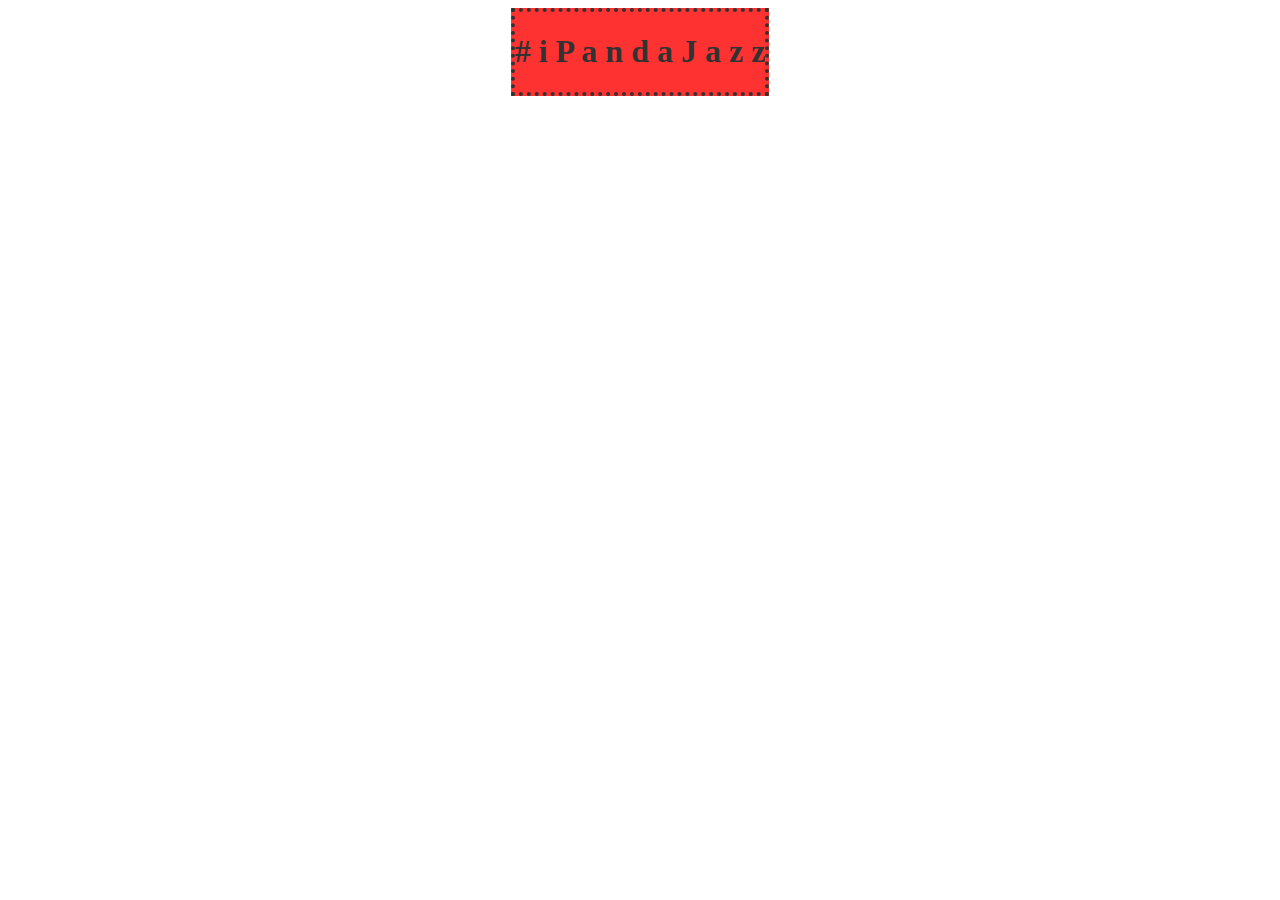
==== index.html @ 3b1ccb2e "Start Up" ====
<!DOCTYPE html>
<html>
	<title>JAZZMINE</title>
	<head>
		<link rel="stylesheet" href="style.css">
	</head>
	<body>
		<form>
			<h1 class="title"># i P a n d a J a z z</h1>
			<script src="script.js"></script>
		</form>
	</body>
</html>
---- style.css ----
*{
	color: black;
}
form{
	text-align: left;
    background-color: red;
    margin: 0 auto;
    width: fit-content;
    height: auto;
    overflow:hidden;
    position: relative;
    opacity: .8;
    color:white;
    border: 4px dotted black;
}
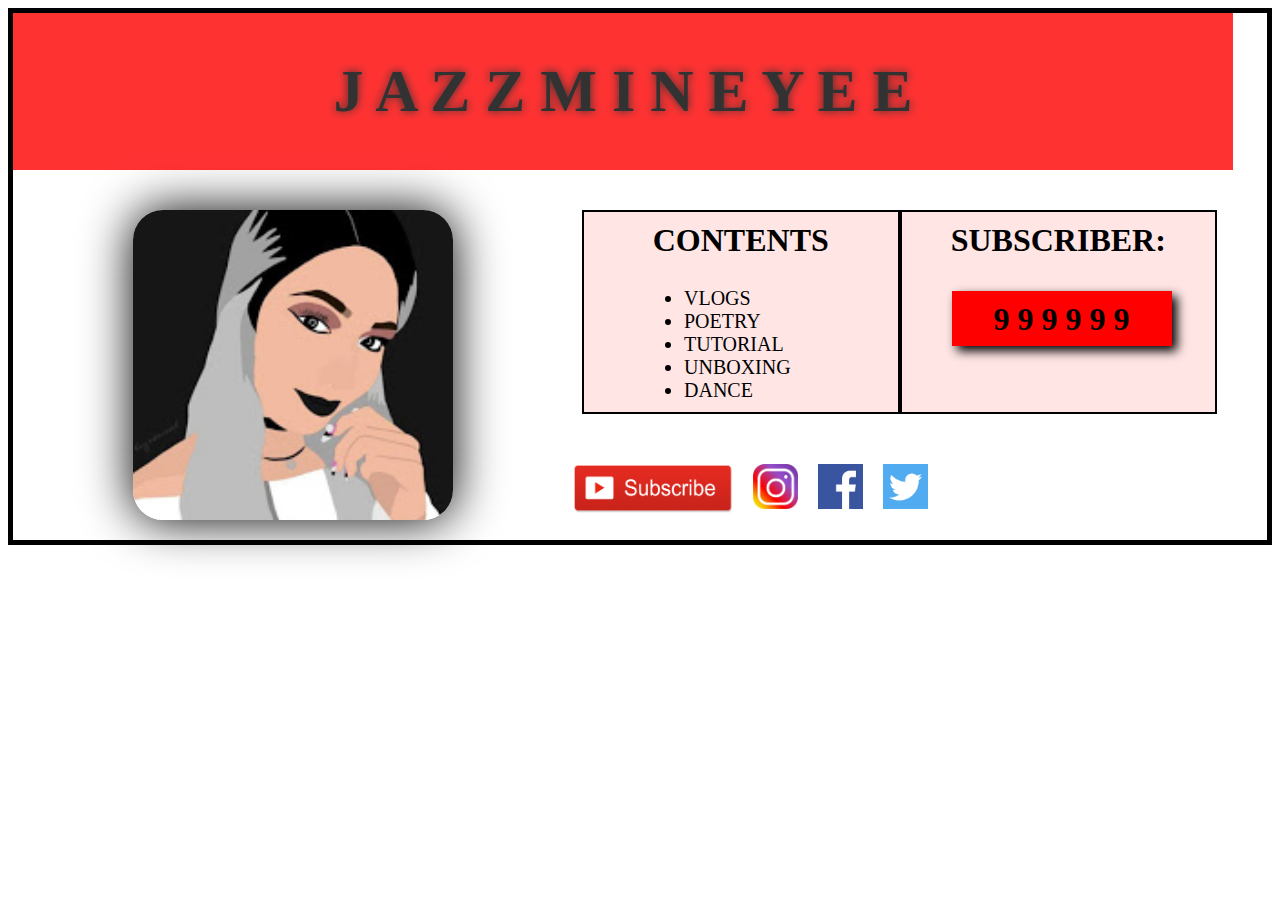
==== commit 7f43dc32: "FirstPage" ====
--- a/index.html
+++ b/index.html
@@ -5,9 +5,47 @@
 		<link rel="stylesheet" href="style.css">
 	</head>
 	<body>
-		<form>
-			<h1 class="title"># i P a n d a J a z z</h1>
+		<div class="header">
+			<h1 class="title">J A Z Z M I N E  Y E E</h1>
+		
+		</div>
+		<div>
+			<div class="holder1">
+				<h1 class="head1">
+					SUBSCRIBER:<br>
+					<p class="subs1">9 9 9 9 9 9</p>
+				</h1>
+			</div>
+			<div class="holder2">
+				<h1 class="head2">CONTENTS</h1><br>
+				<ul class="subs2">
+					<li><a>VLOGS</a></li>
+					<li><a>POETRY</a></li>
+					<li><a>TUTORIAL</a></li>
+					<li><a>UNBOXING</a></li>
+					<li><a>DANCE</a></li>
+				</ul>
+			</div>
+		</div>
+		<div class="clickable1">
+			<a href="https://www.youtube.com/channel/UCwjG_4HONAXb_a6s_dSvA5Q">
+			<img border="0" alt="image" src="clickable1.png" width="160" height="50"></a>
+		</div>
+		<div class="clickable2">
+			<a href="https://www.instagram.com/ipandajazz/">
+			<img border="0" alt="image" src="clickable2.png" width="45" height="45"></a>
+		</div>
+		<div class="clickable3">
+			<a href="https://www.facebook.com/iPandaJazz">
+			<img border="0" alt="image" src="clickable3.png" width="45" height="45"></a>
+		</div>
+		<div class="clickable4">
+			<a href="https://twitter.com/Jasmeng1008?lang=en">
+			<img border="0" alt="image" src="clickable4.png" width="45" height="45"></a>
+		</div>
+		<div class="mainImage">
+		</div>
+		
 			<script src="script.js"></script>
-		</form>
 	</body>
 </html>--- a/style.css
+++ b/style.css
@@ -1,15 +1,120 @@
 *{
 	color: black;
 }
-form{
-	text-align: left;
+body{
+    border: 5px solid black;
+}
+.title{
+    font-size: 60px;
+    text-shadow: 0px 0px 10px;
+}
+.header{
+	text-align: center;
     background-color: red;
     margin: 0 auto;
-    width: fit-content;
+    margin-left: 0px;
+    width: 1212px;
     height: auto;
     overflow:hidden;
     position: relative;
     opacity: .8;
     color:white;
-    border: 4px dotted black;
+    border: 4px solid red;
 }
+.holder1{
+    background-color: #FFE6E5;
+    margin-top: 40px;
+    margin-right: 50px;
+    position: ;
+    width: 25%;
+    float: right;
+    padding: 0px;
+    height: 200px;
+    border: 2px solid black;
+}
+.head1{
+    text-align: center;
+    padding: 0px;
+    margin-top: 10px;
+    margin-bottom: 10px;
+}
+.subs1{
+    background-color: red;
+    width: 200px;
+    height: 35px;
+    padding: 10px;
+    margin-left: 50px;
+    text-align: center;
+    box-shadow: 5px 5px 10px;
+}
+.holder2{
+    background-color: #FFE6E5;
+    margin-top: 40px;
+    margin-left: 10px;
+    position: relative;
+    width: 25%;
+    float: right;
+    padding: 0px;
+    height: 200px;
+    border: 2px solid black;
+}
+.head2{
+    text-align: center;
+    padding-top: 10px;
+    margin: 0px;
+    margin-bottom: 10px;
+}
+.subs2{
+    margin: 0px;
+    padding-right: 40px;
+    padding-left: 100px;
+    text-align: left;
+    cursor: pointer;
+    font-size: 20px;
+}
+.mainImage{
+    background-image: url('mainImage.jpg');
+    background-repeat: no-repeat;
+    background-size: 320px;
+    width: 320px;
+    height: 310px;
+    margin-top: 40px;
+    margin-left: 120px;
+    margin-right: 0px;
+    margin-bottom: 20px;
+    border-radius: 30px;
+    box-shadow: 0px 0px 50px;
+}
+.clickable1{
+    margin-top: 50px;
+    margin-right: 0px;
+    margin-left: 560px;
+    border-radius: 10px;
+    float: left;
+    cursor: pointer;
+}
+.clickable2{
+    margin-top: 50px;
+    margin-right: 0px;
+    margin-left: 20px;
+    border-radius: 10px;
+    float: left;
+    cursor: pointer;
+}
+.clickable3{
+    margin-top: 50px;
+    margin-right: 0px;
+    margin-left: 20px;
+    border-radius: 10px;
+    float: left;
+    cursor: pointer;
+}
+.clickable4{
+    margin-top: 50px;
+    margin-right: 0px;
+    margin-left: 20px;
+    border-radius: 10px;
+    float: left;
+    cursor: pointer;
+}
+
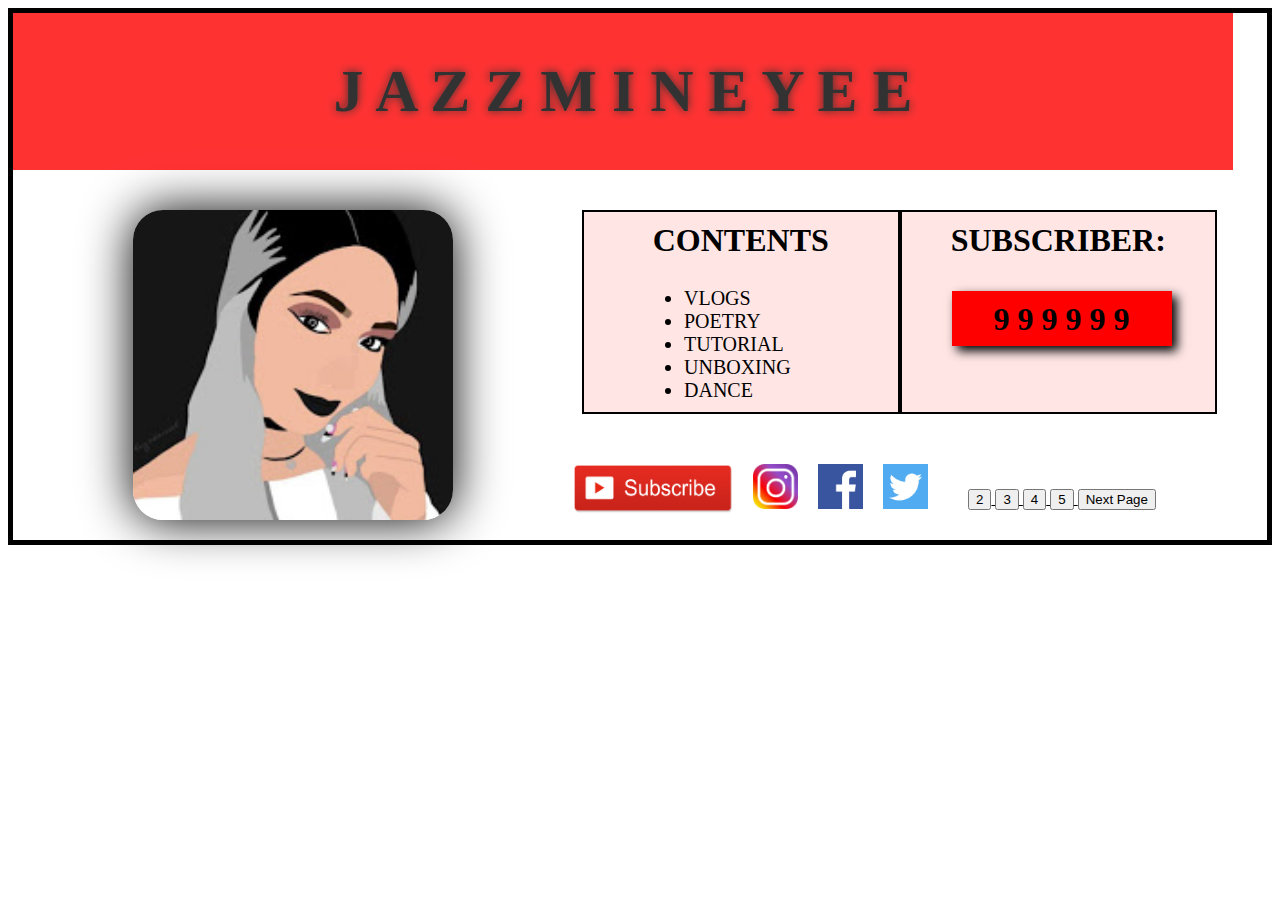
==== commit a7c9651b: "2video" ====
--- a/index.html
+++ b/index.html
@@ -43,6 +43,23 @@
 			<a href="https://twitter.com/Jasmeng1008?lang=en">
 			<img border="0" alt="image" src="clickable4.png" width="45" height="45"></a>
 		</div>
+		<div class="clickable5">
+			<a href="website2.html">
+			<button type="button-field">2</button>
+			</a>
+			<a href="website2.html">
+			<button type="button-field">3</button>
+			</a>
+			<a href="website2.html">
+			<button type="button-field">4</button>
+			</a>
+			<a href="website2.html">
+			<button type="button-field">5</button>
+			</a>
+			<a href="website2.html">
+			<button type="button-field">Next Page</button>
+			</a>
+		</div>
 		<div class="mainImage">
 		</div>
 		
--- a/style.css
+++ b/style.css
@@ -117,4 +117,25 @@
     float: left;
     cursor: pointer;
 }
-
+.clickable5{
+    margin-top: 75px;
+    margin-right: 10px;
+    margin-left: 40px;
+    float: left;
+    cursor: pointer;
+}
+#intro0{
+    margin: 20px 20px 20px 20px;
+    width: 460px;
+    height: 260px;
+    border: 5px solid black;
+    padding: 0px;
+}
+#video0{
+    margin: 20px 20px 20px 20px;
+    width: 460px;
+    height: 260px;
+    border: 10px double black;
+    padding: 0px;
+    float: right;
+}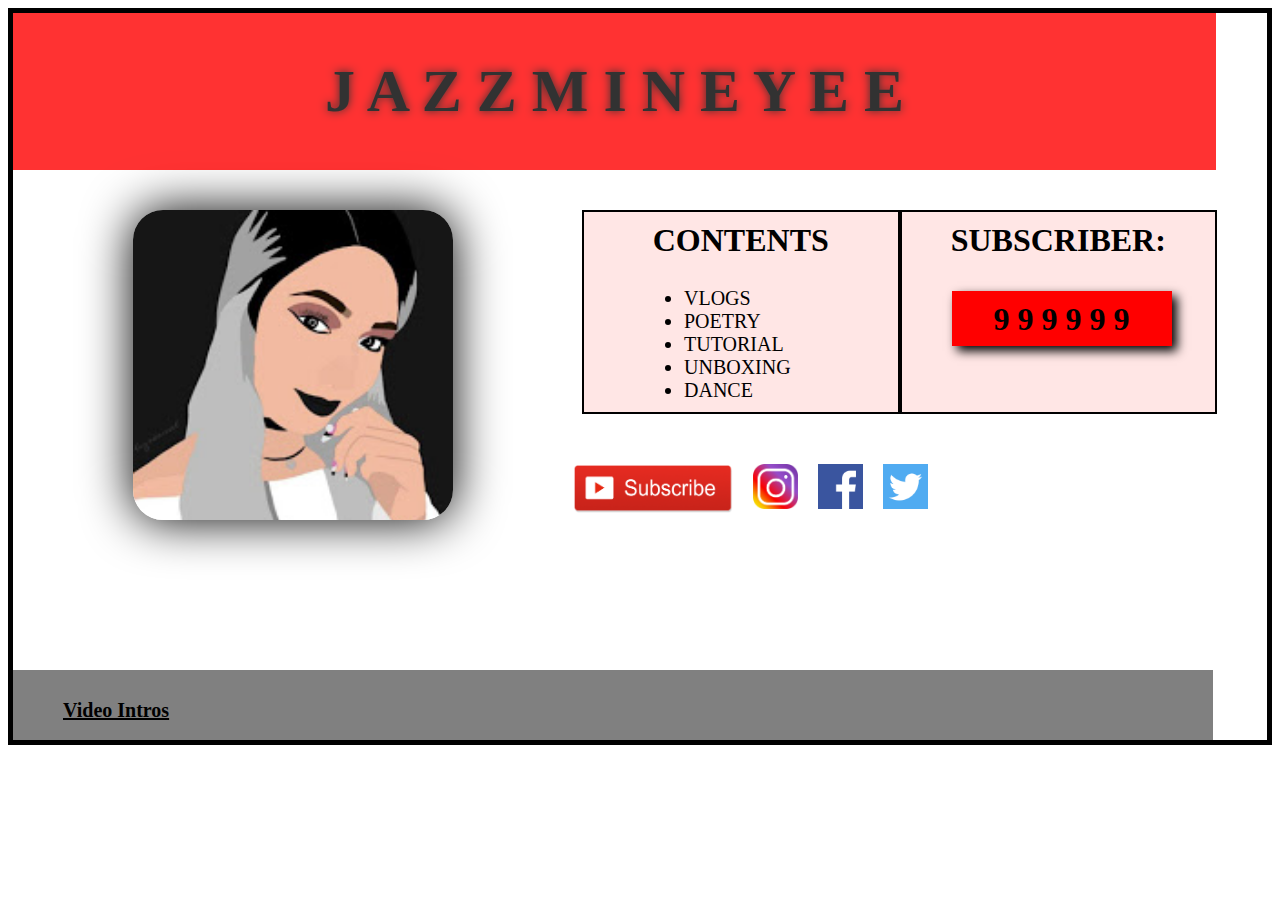
==== commit 46f1d2a8: "Hover menu for video intros" ====
--- a/index.html
+++ b/index.html
@@ -43,26 +43,15 @@
 			<a href="https://twitter.com/Jasmeng1008?lang=en">
 			<img border="0" alt="image" src="clickable4.png" width="45" height="45"></a>
 		</div>
-		<div class="clickable5">
-			<a href="website2.html">
-			<button type="button-field">2</button>
-			</a>
-			<a href="website2.html">
-			<button type="button-field">3</button>
-			</a>
-			<a href="website2.html">
-			<button type="button-field">4</button>
-			</a>
-			<a href="website2.html">
-			<button type="button-field">5</button>
-			</a>
-			<a href="website2.html">
-			<button type="button-field">Next Page</button>
-			</a>
-		</div>
 		<div class="mainImage">
 		</div>
-		
+		<footer>
+			<div class="clickable5">
+				<p><a class="ex2" href="website2.html">
+					<h2>Video Intros</h2>
+				</a></p>
+			</div>
+		</footer>
 			<script src="script.js"></script>
 	</body>
 </html>--- a/style.css
+++ b/style.css
@@ -13,7 +13,7 @@
     background-color: red;
     margin: 0 auto;
     margin-left: 0px;
-    width: 1212px;
+    width: 1195px;
     height: auto;
     overflow:hidden;
     position: relative;
@@ -118,7 +118,6 @@
     cursor: pointer;
 }
 .clickable5{
-    margin-top: 75px;
     margin-right: 10px;
     margin-left: 40px;
     float: left;
@@ -138,4 +137,27 @@
     border: 10px double black;
     padding: 0px;
     float: right;
+}
+footer{
+    margin-top: 150px;
+    margin-right: 10px;
+    margin-left: 0px;
+    padding-top: 0px;
+    width: 1180px;
+    height: 50px;
+    background-color: gray;
+    border: 10px solid gray;
+}
+h2{
+    margin-top: 0px;
+    padding-top: 0px;
+}
+.ex2{
+    margin-top: 0px;
+    margin-bottom: 50px;
+    padding-bottom: 10px;
+    font-size: 20px;
+}
+a.ex2:hover, a.ex2:active{
+  font-size: 150%;
 }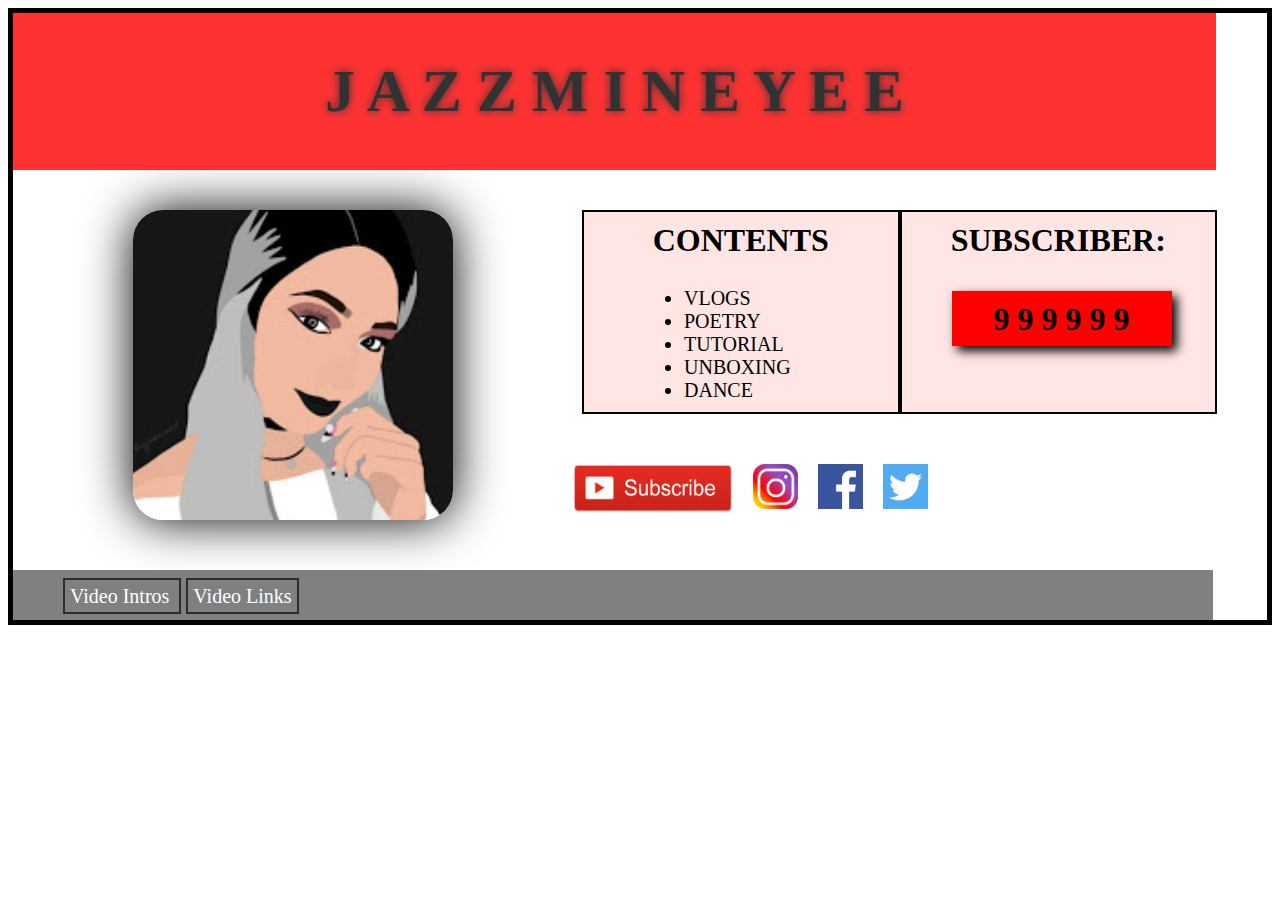
==== commit 1302a3c1: "Third page added / Fixed the footer section" ====
--- a/index.html
+++ b/index.html
@@ -47,10 +47,13 @@
 		</div>
 		<footer>
 			<div class="clickable5">
-				<p><a class="ex2" href="website2.html">
-					<h2>Video Intros</h2>
-				</a></p>
-			</div>
+				<a class="ex2" href="website2.html">
+					Video Intros
+				</a>
+				<a class="ex2" href="website3.html">
+					Video Links
+				</a>
+				</div>
 		</footer>
 			<script src="script.js"></script>
 	</body>
--- a/style.css
+++ b/style.css
@@ -124,7 +124,7 @@
     cursor: pointer;
 }
 #intro0{
-    margin: 20px 20px 20px 20px;
+    margin: 20px 20px;
     width: 460px;
     height: 260px;
     border: 5px solid black;
@@ -139,25 +139,35 @@
     float: right;
 }
 footer{
-    margin-top: 150px;
-    margin-right: 10px;
+    margin-top: 50px;
+    margin-right: 0px;
     margin-left: 0px;
     padding-top: 0px;
     width: 1180px;
-    height: 50px;
+    height: 20px;
     background-color: gray;
     border: 10px solid gray;
-}
-h2{
-    margin-top: 0px;
-    padding-top: 0px;
+    padding-top: 5px;
+    padding-bottom: 5px;
 }
 .ex2{
     margin-top: 0px;
-    margin-bottom: 50px;
-    padding-bottom: 10px;
+    padding: 5px 5px 5px 5px;
     font-size: 20px;
+    color:white;
+    border: 2px solid #2D2D2D;
+    text-decoration: none;
+    margin-right: 5px;
 }
-a.ex2:hover, a.ex2:active{
-  font-size: 150%;
+a.ex2:hover{
+  width: 200px;
+  color: white;
+  background-color: #2D2D2D;
+}
+.ex3{
+    margin-top: 5px;
+    margin-bottom: 5px;
+}
+a.ex3:hover{
+  color: red;
 }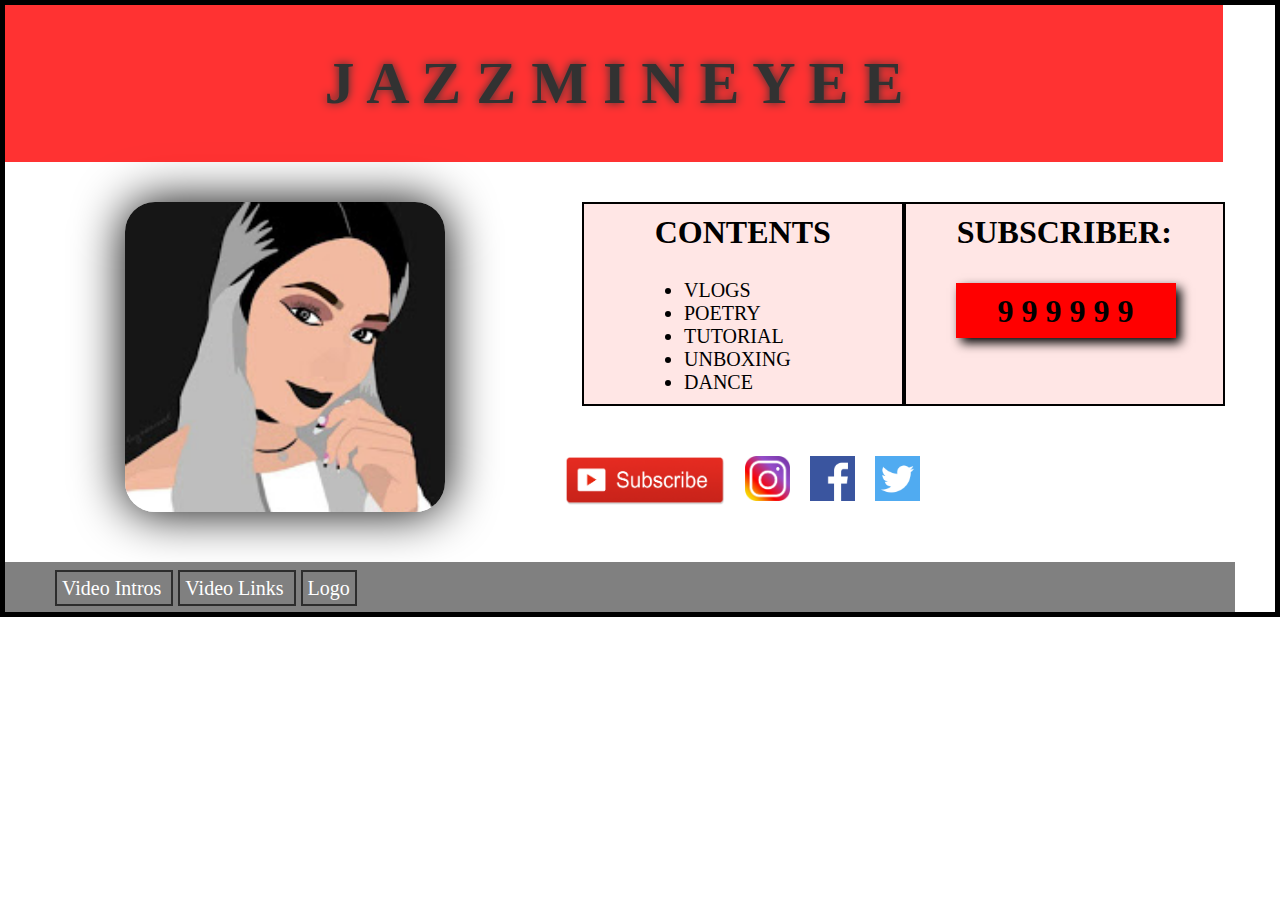
==== commit 3bd8cecc: "added image transition page" ====
--- a/index.html
+++ b/index.html
@@ -53,6 +53,9 @@
 				<a class="ex2" href="website3.html">
 					Video Links
 				</a>
+				<a class="ex2" href="website4.html">
+					Logo 
+				</a>
 				</div>
 		</footer>
 			<script src="script.js"></script>
--- a/style.css
+++ b/style.css
@@ -2,6 +2,7 @@
 	color: black;
 }
 body{
+    margin: 0px;
     border: 5px solid black;
 }
 .title{
@@ -13,7 +14,7 @@
     background-color: red;
     margin: 0 auto;
     margin-left: 0px;
-    width: 1195px;
+    width: 1210px;
     height: auto;
     overflow:hidden;
     position: relative;
@@ -143,7 +144,7 @@
     margin-right: 0px;
     margin-left: 0px;
     padding-top: 0px;
-    width: 1180px;
+    width: 1210px;
     height: 20px;
     background-color: gray;
     border: 10px solid gray;
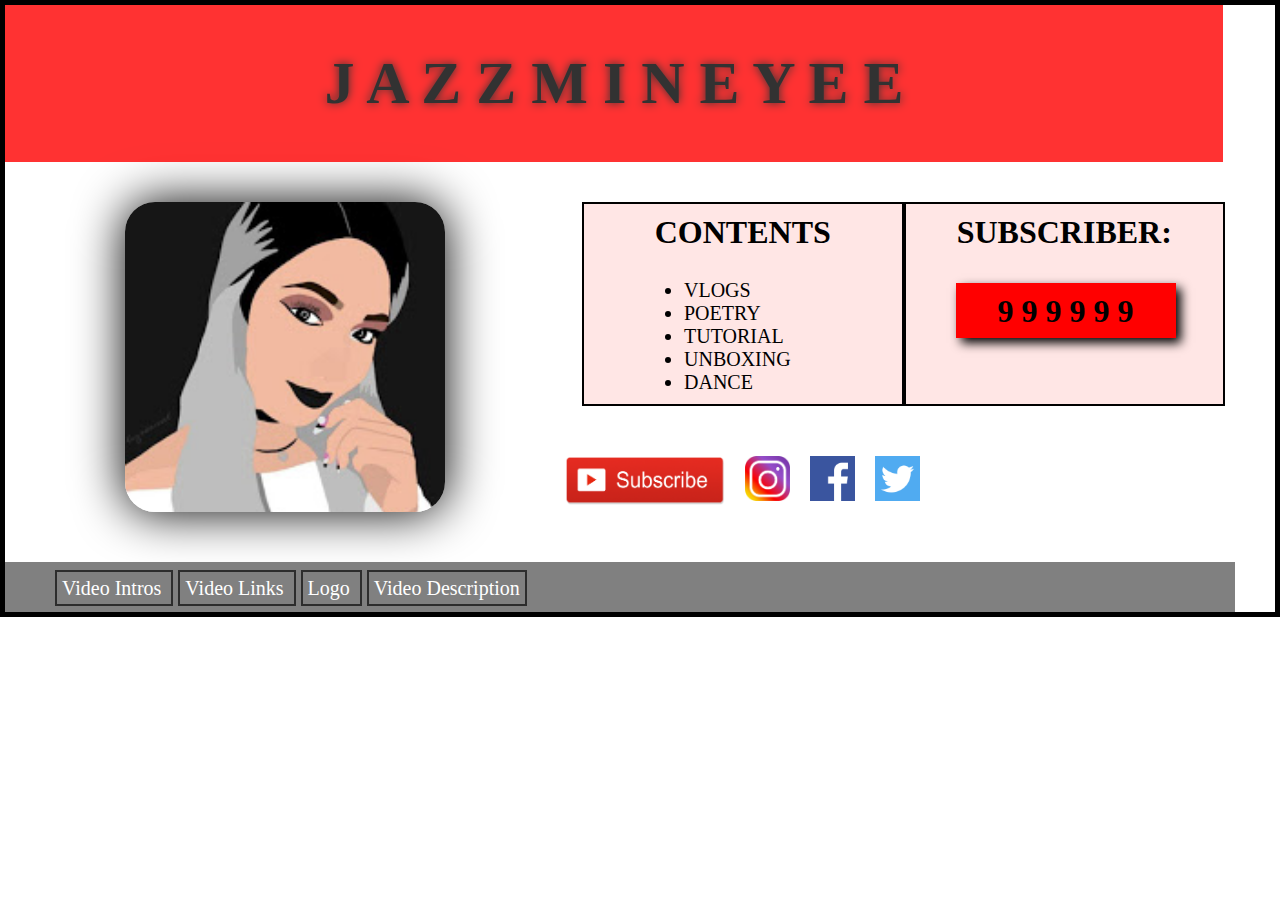
==== commit 25af67c6: "fixed the positions of image transition and added video and description in fifth page" ====
--- a/index.html
+++ b/index.html
@@ -56,6 +56,9 @@
 				<a class="ex2" href="website4.html">
 					Logo 
 				</a>
+				<a class="ex2" href="website5.html">
+					Video Description 
+				</a>
 				</div>
 		</footer>
 			<script src="script.js"></script>
